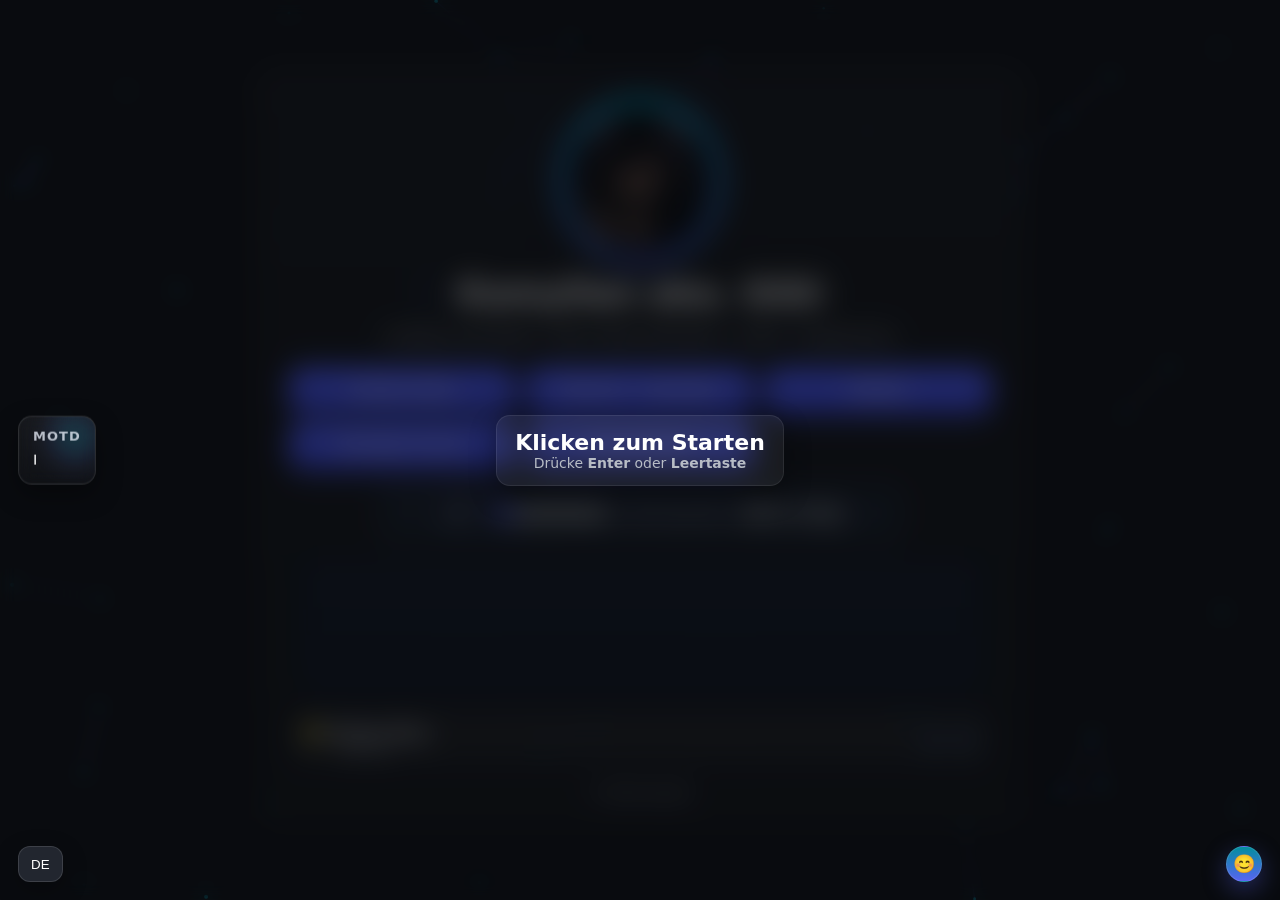
==== index.html @ aa1307e1 "funni update" ====
<!DOCTYPE html>
<html lang="de">
<head>
  <meta charset="utf-8" />
  <meta name="viewport" content="width=device-width,initial-scale=1" />
  <title>Meow Meow Motherfucker</title>

  <link rel="canonical" href="https://kamyllan.social/">
  <meta name="description" content="building cool things • dark mode enthusiast • cutter • programmer">
  <meta name="theme-color" content="#0f1115">

  <meta property="og:type" content="website">
  <meta property="og:locale" content="de_DE">
  <meta property="og:url" content="https://kamyllan.social/">
  <meta property="og:title" content="kamyllan — Meow Meow Motherfucker">
  <meta property="og:description" content="building cool things • dark mode enthusiast • cutter • programmer">
  <meta property="og:image" content="https://kamyllan.social/assets/icon.png">
  <meta property="og:image:alt" content="kamyllan avatar">

  <meta name="twitter:card" content="summary_large_image">
  <meta name="twitter:title" content="kamyllan — Meow Meow Motherfucker">
  <meta name="twitter:description" content="building cool things • dark mode enthusiast • cutter • programmer">
  <meta name="twitter:image" content="https://kamyllan.social/assets/icon.png">

  <!-- Preloads -->
  <link rel="preload" href="assets/icon.png" as="image" fetchpriority="high">
  <link rel="preload" href="assets/ThereIsNoGame - Gigi's song.mp3" as="fetch" type="audio/mpeg" crossorigin="anonymous">
   
  <style>
    :root{--fg:#fff;--muted:#b7bcc5;--accent:#5865f2;--cyan:#00e5ff;--bg:#0f1115}
    *{box-sizing:border-box}
    html,body{height:100%;margin:0;color:var(--fg);background:var(--bg);font-family:ui-sans-serif,system-ui,-apple-system,Segoe UI,Roboto,Arial,"Noto Sans","Helvetica Neue",sans-serif}
    #bg{position:fixed;inset:0;z-index:0;width:100%;height:100%;display:block;pointer-events:none}
    #cursorGlow{position:fixed;left:0;top:0;width:260px;height:260px;border-radius:50%;pointer-events:none;z-index:0;filter:blur(14px);background:radial-gradient(circle at 50% 50%,rgba(0,229,255,.18) 0%,rgba(88,101,242,.12) 40%,rgba(88,101,242,0) 70%);mix-blend-mode:screen;opacity:.9;transform:translate3d(-9999px,-9999px,0)}
    body::before{content:"";position:fixed;inset:-15vh -15vw;z-index:-1;filter:blur(30px);background:radial-gradient(40vw 40vh at 15% 20%,rgba(88,101,242,.10),transparent 60%),radial-gradient(35vw 35vh at 80% 15%,rgba(0,229,255,.10),transparent 60%),radial-gradient(50vw 45vh at 60% 80%,rgba(255,0,128,.08),transparent 60%);animation:float 18s ease-in-out infinite alternate}
    @keyframes float{to{transform:translate3d(2vw,-2vh,0) scale(1.02)}}
    .wrap{min-height:100%;display:grid;place-items:center;padding:40px 16px;position:relative;z-index:1}
    .card{width:100%;max-width:760px;text-align:center;padding:32px;border-radius:18px;background:linear-gradient(180deg,rgba(255,255,255,.04),rgba(255,255,255,.02));border:1px solid rgba(255,255,255,.07);backdrop-filter:blur(6px);box-shadow:0 10px 30px rgba(0,0,0,.35),inset 0 0 0 1px rgba(255,255,255,.02);transition:filter .6s ease,transform .6s ease}
    .blurred{filter:blur(12px) brightness(.92);transform:scale(1.01)}
    .avatarWrap{position:relative;width:148px;height:148px;margin:6px auto 16px;border-radius:50%}
    .avatar{position:relative;z-index:2;width:100%;height:100%;border-radius:50%;object-fit:cover;box-shadow:inset 0 0 26px rgba(0,229,255,.18),inset 0 0 36px rgba(88,101,242,.18),0 0 0 3px rgba(255,255,255,.04),0 0 40px rgba(88,101,242,.20)}
    .avatarWrap::after{content:"";position:absolute;inset:-10px;border-radius:50%;background:radial-gradient(closest-side,rgba(88,101,242,.22),rgba(0,0,0,0) 70%);filter:blur(14px);z-index:0;pointer-events:none}

/* ===== Funny Pics (bottom tab + scroller) ===== */
.funnyWrap{margin:18px auto 0; max-width:720px}
.funnyTab{display:flex;align-items:center;justify-content:space-between;gap:10px; cursor:pointer; user-select:none;
  background:linear-gradient(180deg, rgba(255,255,255,.06), rgba(255,255,255,.03));
  border:1px solid rgba(255,255,255,.08); border-radius:12px; padding:10px 12px; color:var(--fg)}
.funnyTab:hover{background:#1b2130}
.funnyTab .label{font-weight:700; letter-spacing:.02em}
.funnyTab .hint{font-size:12px; color:var(--muted)}
.funnyPanel{height:0; overflow:hidden; transition:height .35s ease}
.funnyPanel.open{height:170px}
.funnyStrip{position:relative; margin-top:10px; background:#0f141f; border:1px solid rgba(255,255,255,.06); border-radius:12px; padding:8px}
.funnyRail{display:flex; gap:8px; overflow-x:auto; scroll-behavior:smooth; padding-bottom:6px}
.funnyRail::-webkit-scrollbar{height:8px}
.funnyRail::-webkit-scrollbar-thumb{background:#2a3242; border-radius:99px}
.funnyItem{flex:0 0 auto; width:160px; height:120px; border-radius:10px; overflow:hidden; background:#111825; position:relative}
.funnyItem img{width:100%; height:100%; object-fit:cover; display:block; filter:brightness(.98)}
.funnyItem .cap{position:absolute;left:6px;bottom:6px;right:6px;color:#fff;font-size:11px;text-shadow:0 1px 2px rgba(0,0,0,.6);white-space:nowrap;overflow:hidden;text-overflow:ellipsis}
.funnyEmpty{font-size:14px;color:var(--muted); text-align:center; padding:16px}
.funnyControls{display:flex; gap:8px; align-items:center}
.funnyBtn{appearance:none;border:0;border-radius:10px;padding:8px 10px;background:#222734;color:var(--fg);cursor:pointer;transition:background .2s ease,transform .06s ease}
.funnyBtn:hover{background:#283042}
.funnyBtn:active{transform:scale(.98)}


    /* Avatar-Ring — nahtlos & glatt */
    .avatarWrap::before{
      content:"";
      position:absolute;
      inset:-8px;
      border-radius:50%;
      z-index:1;
      pointer-events:none;

      --ring: 6px;
      --feather: .8px; /* bei Bedarf auf 1.2px–1.5px erhöhen */

      background: conic-gradient(from 0turn at 50% 50%,
        var(--cyan) 0deg,
        var(--accent) 180deg,
        var(--cyan) 360deg);

      /* Sauberer Innenausschnitt mit weicher (subpixel) Kante */
      -webkit-mask: radial-gradient(closest-side,
          transparent calc(100% - var(--ring) - var(--feather)),
          rgba(0,0,0,.6) calc(100% - var(--ring) - var(--feather)/2),
          #000 calc(100% - var(--ring))
      );
              mask: radial-gradient(closest-side,
          transparent calc(100% - var(--ring) - var(--feather)),
          rgba(0,0,0,.6) calc(100% - var(--ring) - var(--feather)/2),
          #000 calc(100% - var(--ring))
      );

      /* dezenter Glow, weniger “körnig” */
      filter:
        drop-shadow(0 0 12px rgba(0,229,255,.22))
        drop-shadow(0 0 16px rgba(88,101,242,.22));

      animation: ring-spin 12s linear infinite, ring-hue 8s linear infinite;
      backface-visibility:hidden; transform:translateZ(0);
      will-change: transform, filter;
    }
    @keyframes ring-spin{to{transform:rotate(360deg)}}
    @keyframes ring-hue{
      0%{filter:hue-rotate(0deg) drop-shadow(0 0 14px rgba(0,229,255,.25)) drop-shadow(0 0 18px rgba(88,101,242,.25))}
      100%{filter:hue-rotate(360deg) drop-shadow(0 0 14px rgba(0,229,255,.25)) drop-shadow(0 0 18px rgba(88,101,242,.25))}
    }

    h1{margin:8px 0 6px;font-size:clamp(26px,5vw,34px)}
    .tag{color:var(--muted);margin-bottom:22px;font-size:15px}
    .links{display:grid;grid-template-columns:repeat(auto-fit,minmax(180px,1fr));gap:12px;margin:20px 0 10px}
    .btn{display:inline-block;padding:12px 14px;border-radius:12px;text-decoration:none;color:#fff;background:linear-gradient(180deg,var(--accent),#3f49c6);box-shadow:0 6px 18px rgba(88,101,242,.35);transition:transform .08s ease,box-shadow .15s ease,background .2s ease}
    .btn:hover{transform:translateY(-1px);box-shadow:0 10px 26px rgba(88,101,242,.45);background:linear-gradient(180deg,#6973ff,#4752c4)}
    .btn.secondary{background:#22262f;border:1px solid rgba(255,255,255,.08);box-shadow:none}
    .btn.secondary:hover{background:#28313b}
    .btn.disabled{pointer-events:none;cursor:default;opacity:.7}
    .nowplaying{margin:16px auto 0;padding:12px 14px;display:flex;gap:10px;align-items:center;justify-content:center;background:#1a1f28;border:1px solid rgba(255,255,255,.07);border-radius:12px;color:var(--muted);max-width:520px}
    .np-title{color:var(--fg);font-weight:600}
    .iconbtn{appearance:none;border:0;border-radius:10px;padding:8px 10px;background:#222734;color:var(--fg);cursor:pointer;transition:background .2s ease,transform .06s ease}
    .iconbtn:hover{background:#283042}
    .iconbtn:active{transform:scale(.98)}
    .vol{width:120px;accent-color:var(--accent)}
    .vizWrap{margin:14px auto 0;background:#121721;border:1px solid rgba(255,255,255,.06);border-radius:12px;padding:8px;max-width:680px}
    .visualizer{display:block;width:100%;height:120px;border-radius:8px;background:linear-gradient(180deg,rgba(255,255,255,0.02),rgba(255,255,255,0))}
    footer{text-align:center;margin-top:18px;color:var(--muted);font-size:12px}
    #gate{position:fixed;inset:0;z-index:2;display:flex;align-items:center;justify-content:center;flex-direction:column;gap:14px;color:#fff;text-align:center;cursor:pointer;user-select:none;background:rgba(6,8,12,0.55);-webkit-backdrop-filter:blur(8px) saturate(120%);backdrop-filter:blur(8px) saturate(120%);transition:opacity .35s ease}
    #gate .bubble{padding:14px 18px;border-radius:14px;background:rgba(255,255,255,.06);border:1px solid rgba(255,255,255,.08);box-shadow:0 10px 26px rgba(0,0,0,.35)}
    #gate .hint{color:var(--muted);font-size:14px}
    #gate.hidden{opacity:0;pointer-events:none}
    #moodNub{position:fixed;right:18px;bottom:18px;z-index:3;width:36px;height:36px;border-radius:50%;display:flex;align-items:center;justify-content:center;background:linear-gradient(180deg,var(--accent),#3f49c6);color:#fff;font-size:18px;cursor:pointer;box-shadow:0 8px 24px rgba(88,101,242,.35);border:1px solid rgba(255,255,255,.12);transition:transform .08s ease,box-shadow .15s ease,opacity .2s ease}
    #moodNub:hover{transform:translateY(-1px);box-shadow:0 12px 28px rgba(88,101,242,.45)}
    #moodNub:active{transform:scale(.98)}
    #langBtn{position:fixed;left:18px;bottom:18px;z-index:3;height:36px;border-radius:12px;border:1px solid rgba(255,255,255,.12);background:#22262f;color:#fff;padding:0 12px;cursor:pointer;box-shadow:0 8px 24px rgba(0,0,0,.25);transition:transform .08s ease,background .2s ease}
    #langBtn:hover{background:#28313b;transform:translateY(-1px)}
    #langBtn:active{transform:scale(.98)}
    #moodPanel{position:fixed;left:50%;top:0;transform:translate(-50%,-120vh);z-index:4;width:min(92vw,420px);background:linear-gradient(180deg,rgba(255,255,255,.06),rgba(255,255,255,.03));border:1px solid rgba(255,255,255,.10);border-radius:16px;padding:16px 16px 18px;color:var(--fg);text-align:center;box-shadow:0 20px 50px rgba(0,0,0,.45),inset 0 0 0 1px rgba(255,255,255,.02);backdrop-filter:blur(8px);pointer-events:none;opacity:0}
    #moodPanel.show{pointer-events:auto;opacity:1;animation:dropIn 720ms cubic-bezier(.2,.8,.2,1) forwards}
    #moodPanel.hide{pointer-events:none;animation:liftOut 260ms ease forwards}
    @keyframes dropIn{0%{transform:translate(-50%,-120vh) scale(.96) rotate(2deg);opacity:0}70%{transform:translate(-50%,12px) scale(1.01);opacity:1}85%{transform:translate(-50%,-6px)}100%{transform:translate(-50%,0)}}
    @keyframes liftOut{to{transform:translate(-50%,-120vh) scale(.96);opacity:0}}
    .moodRow{display:flex;gap:12px;align-items:center;justify-content:center;margin-top:10px}
    #moodEmoji{font-size:28px;line-height:1;width:40px;height:40px;display:grid;place-items:center;background:#1a1f28;border:1px solid rgba(255,255,255,.08);border-radius:10px;box-shadow:0 6px 16px rgba(0,0,0,.35)}
    #moodRange{width:100%;max-width:260px;accent-color:var(--accent)}
    .moodBadge{min-width:52px;padding:8px 10px;border-radius:10px;background:#222734;border:1px solid rgba(255,255,255,.08);color:#fff;font-weight:600}
    #moodBackdrop{position:fixed;inset:0;z-index:3;background:rgba(0,0,0,.35);backdrop-filter:blur(2px);opacity:0;pointer-events:none;transition:opacity .25s ease}
    #moodBackdrop.show{opacity:1;pointer-events:auto}
    #moodLock{margin-top:10px;color:#666;display:none}
    #moodLock.show{display:block}

    /* === Code-Gate (Floating Button + Dialog) === */
    #z0{position:fixed;right:18px;bottom:66px;z-index:3;width:36px;height:36px;border-radius:50%;
        display:flex;align-items:center;justify-content:center;background:linear-gradient(180deg,var(--accent,#5865f2),#3f49c6);
        color:#fff;font-size:18px;cursor:pointer;box-shadow:0 8px 24px rgba(88,101,242,.35);border:1px solid rgba(255,255,255,.12);
        transition:transform .08s ease,box-shadow .15s ease,opacity .2s ease}
    #z0:hover{transform:translateY(-1px);box-shadow:0 12px 28px rgba(88,101,242,.45)}
    #z0:active{transform:scale(.98)}
    #zB{position:fixed;inset:0;z-index:3;background:rgba(0,0,0,.35);backdrop-filter:blur(2px);opacity:0;pointer-events:none;transition:opacity .25s ease}
    #zB.show{opacity:1;pointer-events:auto}
    #zP{position:fixed;left:50%;top:0;transform:translate(-50%,-120vh);z-index:4;width:min(92vw,420px);
        background:linear-gradient(180deg,rgba(255,255,255,.06),rgba(255,255,255,.03));border:1px solid rgba(255,255,255,.10);
        border-radius:16px;padding:16px 16px 18px;color:var(--fg,#fff);text-align:center;box-shadow:0 20px 50px rgba(0,0,0,.45),inset 0 0 0 1px rgba(255,255,255,.02);backdrop-filter:blur(8px);pointer-events:none;opacity:0}
    #zP.show{pointer-events:auto;opacity:1;animation:dropIn 720ms cubic-bezier(.2,.8,.2,1) forwards}
    #zP.hide{pointer-events:none;animation:liftOut 260ms ease forwards}
    .zR{display:flex;gap:10px;align-items:center;justify-content:center;margin-top:12px}
    #zI{width:160px;padding:10px 12px;border-radius:10px;border:1px solid rgba(255,255,255,.12);background:#1a1f28;color:#fff;font-size:16px;letter-spacing:2px;text-align:center}
    #zG{appearance:none;border:0;border-radius:10px;padding:10px 12px;background:#222734;color:#fff;cursor:pointer;transition:background .2s ease,transform .06s ease}
    #zG:hover{background:#283042}
    #zG:active{transform:scale(.98)}
    #zM{margin-top:8px;font-size:13px;color:#ff6166;min-height:1.1em}

    /* === Audio-reactive edge glows (top/right/bottom/left) === */
    :root{
      --eg-top-o:0; --eg-right-o:0; --eg-bottom-o:0; --eg-left-o:0;
      --eg-top-s:1; --eg-right-s:1; --eg-bottom-s:1; --eg-left-s:1;
    }
    .edgeGlow{
      position:fixed; z-index:0; pointer-events:none; mix-blend-mode:screen;
      filter:blur(40px);
    }
    #egTop{
      left:-8vw; right:-8vw; top:-22vmin; height:36vmin;
      opacity:var(--eg-top-o); transform:scaleY(var(--eg-top-s));
      background:linear-gradient(to bottom,
        rgba(0,229,255,.30) 0%,
        rgba(88,101,242,.27) 45%,
        rgba(88,101,242,0) 75%);
    }
    #egBottom{
      left:-8vw; right:-8vw; bottom:-22vmin; height:36vmin;
      opacity:var(--eg-bottom-o); transform:scaleY(var(--eg-bottom-s));
      background:linear-gradient(to top,
        rgba(0,229,255,.30) 0%,
        rgba(88,101,242,.27) 45%,
        rgba(88,101,242,0) 75%);
    }
    #egLeft{
      top:-12vh; bottom:-12vh; left:-22vmin; width:36vmin;
      opacity:var(--eg-left-o); transform:scaleX(var(--eg-left-s));
      background:linear-gradient(to right,
        rgba(0,229,255,.30) 0%,
        rgba(88,101,242,.27) 45%,
        rgba(88,101,242,0) 75%);
    }
    #egRight{
      top:-12vh; bottom:-12vh; right:-22vmin; width:36vmin;
      opacity:var(--eg-right-o); transform:scaleX(var(--eg-right-s));
      background:linear-gradient(to left,
        rgba(0,229,255,.30) 0%,
        rgba(88,101,242,.27) 45%,
        rgba(88,101,242,0) 75%);
    }

    /* ===== MOTD (left bubble) ===== */
    #motdWrap{
      position:fixed; left:18px; top:50%; transform:translateY(-50%) translateZ(0);
      width:min(28ch, 320px); z-index:2;
      display:flex; gap:8px; align-items:flex-start;
      pointer-events:none;
      opacity:0; animation: motd-in 600ms cubic-bezier(.2,.8,.2,1) forwards 420ms;
    }
    @media (max-width: 980px){
      #motdWrap{ position:static; transform:none; width:100%; margin:0 0 14px; padding:0 8px; opacity:1; }
      .wrap{ padding-top:20px }
    }
    .motdBadge{
      pointer-events:auto;
      display:flex; flex-direction:column; gap:6px;
      padding:12px 14px; border-radius:14px;
      background:linear-gradient(180deg, rgba(255,255,255,.06), rgba(255,255,255,.03));
      border:1px solid rgba(255,255,255,.10);
      backdrop-filter: blur(8px);
      box-shadow:0 10px 26px rgba(0,0,0,.35), inset 0 0 0 1px rgba(255,255,255,.02);
      position:relative; overflow:hidden;
    }
    .motdBadge::before{
      content:""; position:absolute; inset:-2px; border-radius:16px;
      background:conic-gradient(from 0turn, var(--cyan), var(--accent), var(--cyan));
      -webkit-mask: linear-gradient(#000 0 0) content-box, linear-gradient(#000 0 0);
              mask: linear-gradient(#000 0 0) content-box, linear-gradient(#000 0 0);
      -webkit-mask-composite: xor; mask-composite: exclude;
      padding:1px; filter:blur(.3px); opacity:.55;
      animation: motd-hue 8s linear infinite;
    }
    .motdTitle{
      font-weight:700; font-size:13px; letter-spacing:.08em;
      text-transform:uppercase; color:var(--muted);
    }
    #motdText{
      font-size:14.5px; line-height:1.45; color:var(--fg);
      min-height:1.5em;
    }
    .motdBadge::after{
      content:""; position:absolute; right:-20px; top:-20px; width:80px; height:80px; border-radius:50%;
      background: radial-gradient(circle at 50% 50%, rgba(0,229,255,.22), rgba(88,101,242,.12) 45%, transparent 70%);
      mix-blend-mode:screen; filter:blur(10px);
      animation: motd-pulse 3.6s ease-in-out infinite;
    }
    @keyframes motd-hue{ to{ filter:hue-rotate(360deg)}}
    @keyframes motd-in{ from{ transform:translateY(calc(-50% + 8px)); opacity:0 } to{ transform:translateY(-50%); opacity:1 } }
    @keyframes motd-pulse{ 0%,100%{ transform:scale(1); opacity:.70 } 50%{ transform:scale(1.12); opacity:.95 } }
  </style>
</head>
<body>
  <canvas id="bg" aria-hidden="true"></canvas>

  <div id="egTop" class="edgeGlow" aria-hidden="true"></div>
  <div id="egRight" class="edgeGlow" aria-hidden="true"></div>
  <div id="egBottom" class="edgeGlow" aria-hidden="true"></div>
  <div id="egLeft" class="edgeGlow" aria-hidden="true"></div>

  <div id="cursorGlow" aria-hidden="true"></div>

  <div id="gate" role="button" tabindex="0" aria-label="">
    <div class="bubble">
      <div id="gateTitle" style="font-size:22px;font-weight:700;">Click to enter</div>
      <div id="gateHint" class="hint">Press <b>Enter</b> or <b>Space</b></div>
    </div>
  </div>

  <!-- MOTD (Message of the Day) -->
  <aside id="motdWrap" aria-live="polite">
    <div class="motdBadge">
      <div class="motdTitle">MOTD</div>
      <div id="motdText">…</div>
    </div>
  </aside>

  <main class="wrap">
    <section id="card" class="card blurred">
      <div class="avatarWrap">
        <img class="avatar" src="assets/icon.png" alt="Avatar" width="415" height="429" />
      </div>

      <h1>Kamyllan aka. GiGi</h1>
      <p class="tag" id="tagline">building cool things • dark mode enthusiast • cutter • programmer</p>

<div class="links">
  <a id="otherProfile" class="btn" href="@k.html">Other Profile</a>
  <a class="btn" href="https://discord.com/" target="_blank" rel="noopener">Discord ~ kamyllan</a>
  <a class="btn" href="https://github.com" target="_blank" rel="noopener">GitHub</a>
  <a class="btn" href="StrategicHavoc" target="_blank" rel="noopener">Strategic Havoc</a>
  <a class="btn" href="EmojiProject" target="_blank" rel="noopener">Emoji Project</a>
</div>


      <div class="nowplaying">
        <button id="toggle" class="iconbtn" aria-pressed="true" title="Toggle sound">🔊</button>
        <input id="vol" class="vol" type="range" min="0" max="1" step="0.01" value="0.1" aria-label="Volume">
        <span id="npLabel">Now playing:</span>
        <span class="np-title" id="trackTitle">GiGi's song</span>
      </div>

      <div class="vizWrap">
        <canvas id="viz" class="visualizer"></canvas>
      </div>

<!-- === Funny Pics (bottom of main stuff) === -->
<section class="funnyWrap" aria-labelledby="funnyLabel">
  <div id="funnyTab" class="funnyTab" role="button" aria-controls="funnyPanel" aria-expanded="false">
    <div>
      <div id="funnyLabel" class="label">🤣 Funny Pics</div>
      <div class="hint" id="funnyHint">Da Funni</code></div>
    </div>
    <div class="funnyControls">
      <button id="funnyPrev" class="funnyBtn" title="Prev" aria-label="Previous">⟨</button>
      <button id="funnyNext" class="funnyBtn" title="Next" aria-label="Next">⟩</button>
    </div>
  </div>
  <div id="funnyPanel" class="funnyPanel" aria-hidden="true">
    <div class="funnyStrip">
      <div id="funnyRail" class="funnyRail" tabindex="0" aria-label="Funny pictures scroller"></div>
      <div id="funnyEmpty" class="funnyEmpty" hidden>
        No images found. Put some in <code>assets/funny/</code> (jpg, png, gif, webp).
        Optionally create <code>manifest.json</code>.
      </div>
    </div>
  </div>
</section>


      <footer>© <span id="yr"></span> kamyllan</footer>
    </section>
  </main>

  <button id="moodNub" title="" aria-label="">😊</button>
  <button id="langBtn" title="Change language">EN</button>

  <div id="moodBackdrop"></div>
  <div id="moodPanel" role="dialog" aria-modal="true" aria-labelledby="moodTitle">
    <div style="font-weight:700;font-size:16px;" id="moodTitle">Mood meter</div>
    <div class="moodRow" style="margin-top:8px;">
      <div id="moodEmoji" aria-hidden="true">🙂</div>
      <input id="moodRange" type="range" min="0" max="100" step="1" value="70" aria-label="">
      <div class="moodBadge"><span id="moodValue">70</span></div>
    </div>
    <div id="moodLock">Locked</div>
    <div id="moodScaleHint" style="margin-top:8px;font-size:12px;color:var(--muted);">0 = worst • 100 = best</div>
  </div>

  <audio id="bgm" src="assets/ThereIsNoGame - Gigi's song.mp3" preload="auto" loop playsinline crossorigin="anonymous"></audio>

<script>
  document.getElementById('yr').textContent = new Date().getFullYear()

  const audio = document.getElementById('bgm')
  const toggle = document.getElementById('toggle')
  const vol = document.getElementById('vol')
  const title = document.getElementById('trackTitle')
  const card = document.getElementById('card')
  const gate = document.getElementById('gate')
  const gateTitle = document.getElementById('gateTitle')
  const gateHint = document.getElementById('gateHint')
  const otherProfile = document.getElementById('otherProfile')
  const npLabel = document.getElementById('npLabel')
  const moodNub = document.getElementById('moodNub')
  const moodPanel = document.getElementById('moodPanel')
  const moodBackdrop = document.getElementById('moodBackdrop')
  const moodRange = document.getElementById('moodRange')
  const moodEmoji = document.getElementById('moodEmoji')
  const moodValue = document.getElementById('moodValue')
  const moodLock = document.getElementById('moodLock')
  const moodTitleEl = document.getElementById('moodTitle')
  const moodScaleHint = document.getElementById('moodScaleHint')
  const langBtn = document.getElementById('langBtn')
  const motdText = document.getElementById('motdText')

  const root = document.documentElement
  let oTop=0,oRight=0,oBottom=0,oLeft=0, sTop=1,sRight=1,sBottom=1,sLeft=1

  title.textContent = "GiGi's song"
  audio.muted = false
  audio.volume = parseFloat(vol.value || '0.1')

// ===== Funny Pics logic =====
const funny = {
  folder: 'assets/funny/',
  rail: document.getElementById('funnyRail'),
  empty: document.getElementById('funnyEmpty'),
  panel: document.getElementById('funnyPanel'),
  tab: document.getElementById('funnyTab'),
  prev: document.getElementById('funnyPrev'),
  next: document.getElementById('funnyNext'),
  autoTimer: null,
  speed: 0.35 // px per frame
}

async function listImagesFromFolder(folder){
  const exts=['jpg','jpeg','png','gif','webp']
  try{
    const r=await fetch(folder+'manifest.json?ts='+Date.now(),{cache:'no-store'})
    if(r.ok){
      const arr=await r.json()
      return (arr||[]).map(x=>({src:folder+String(x), cap:String(x)}))
        .filter(x=>exts.some(e=>x.src.toLowerCase().endsWith('.'+e)))
    }
  }catch(_){}
  return []
}

function renderFunny(items){
  funny.rail.innerHTML=''
  if(!items.length){ funny.empty.hidden=false; return }
  funny.empty.hidden=true
  for(const it of items){
    const a=document.createElement('a'); a.href=it.src; a.target='_blank'; a.rel='noopener'
    a.className='funnyItem'
    const img=new Image(); img.loading='lazy'; img.decoding='async'; img.src=it.src; img.alt=it.cap
    const cap=document.createElement('div'); cap.className='cap'; cap.textContent=it.cap
    a.appendChild(img); a.appendChild(cap)
    funny.rail.appendChild(a)
  }
}

function startAutoScroll(){
  stopAutoScroll()
  const rail=funny.rail
  let raf
  const tick=()=>{
    rail.scrollLeft += funny.speed
    if(rail.scrollLeft >= (rail.scrollWidth - rail.clientWidth - 1)) rail.scrollLeft = 0
    raf=requestAnimationFrame(tick)
  }
  raf=requestAnimationFrame(tick)
  funny.autoTimer=()=>cancelAnimationFrame(raf)
}
function stopAutoScroll(){ if(funny.autoTimer){ funny.autoTimer(); funny.autoTimer=null } }

funny.rail?.addEventListener('mouseenter', stopAutoScroll)
funny.rail?.addEventListener('mouseleave', startAutoScroll)
funny.prev?.addEventListener('click', ()=>{ funny.rail.scrollLeft -= Math.max(200, funny.rail.clientWidth*0.6) })
funny.next?.addEventListener('click', ()=>{ funny.rail.scrollLeft += Math.max(200, funny.rail.clientWidth*0.6) })

funny.tab?.addEventListener('click', ()=>{
  const open=!funny.panel.classList.contains('open')
  funny.panel.classList.toggle('open', open)
  funny.tab.setAttribute('aria-expanded', String(open))
  funny.panel.setAttribute('aria-hidden', String(!open))
  if(open) startAutoScroll(); else stopAutoScroll()
})

;(async()=>{
  try{ renderFunny(await listImagesFromFolder(funny.folder)) }
  catch(_){ renderFunny([]) }
})()


  const i18n = {
    en:{gateTitle:"Click to enter",gateHint:"Press <b>Enter</b> or <b>Space</b>",otherProfile:"Other Profile",npLabel:"Now playing:",moodTitle:"Mood Meter",locked:"Locked",scaleAria:"Mood from 0 to 100",scaleHint:"0 = worst • 100 = best",nubLabel:"Open mood meter",gateAria:"Click to enter and start music",langLabel:"EN",langTitle:"Change language"},
    de:{gateTitle:"Klicken zum Starten",gateHint:"Drücke <b>Enter</b> oder <b>Leertaste</b>",otherProfile:"Andere Seite",npLabel:"Läuft gerade:",moodTitle:"Stimmungsmeter",locked:"Gesperrt",scaleAria:"Stimmung von 0 bis 100",scaleHint:"0 = schlimm • 100 = perfekt",nubLabel:"Stimmung öffnen",gateAria:"Klicken zum Starten und Musik abspielen",langLabel:"DE",langTitle:"Sprache wechseln"}
  }
  function applyLang(lang){
    const t=i18n[lang]||i18n.en
    document.documentElement.lang=lang
    gateTitle.textContent=t.gateTitle
    gateHint.innerHTML=t.gateHint
    gate.setAttribute('aria-label',t.gateAria)
    otherProfile.textContent=t.otherProfile
    npLabel.textContent=t.npLabel
    moodTitleEl.textContent=t.moodTitle
    moodLock.textContent=t.locked
    moodRange.setAttribute('aria-label',t.scaleAria)
    moodScaleHint.textContent=t.scaleHint
    moodNub.title=t.nubLabel
    moodNub.setAttribute('aria-label',t.nubLabel)
    langBtn.textContent=t.langLabel
    langBtn.title=t.langTitle
    localStorage.setItem('site_lang',lang)
  }
  function toggleLang(){
    const cur=(localStorage.getItem('site_lang')||document.documentElement.lang||'en').toLowerCase()
    applyLang(cur==='en'?'de':'en')
  }
  applyLang((localStorage.getItem('site_lang')||document.documentElement.lang||'de').toLowerCase())
  langBtn.addEventListener('click',toggleLang)

  const canvas = document.getElementById('viz')
  const ctx = canvas.getContext('2d')
  const DPR = Math.max(1, window.devicePixelRatio||1)
  let audioCtx, analyser, sourceNode, vizReady=false

  function resizeCanvas(){
    const w=canvas.clientWidth, h=canvas.clientHeight
    canvas.width=Math.floor(w*DPR)
    canvas.height=Math.floor(h*DPR)
    ctx.setTransform(DPR,0,0,DPR,0,0)
  }
  window.addEventListener('resize',resizeCanvas); resizeCanvas()

  function initViz(){
    if(vizReady) return
    audioCtx = new(window.AudioContext||window.webkitAudioContext)()
    analyser = audioCtx.createAnalyser()
    analyser.fftSize = 256
    analyser.smoothingTimeConstant = 0.8
    sourceNode = audioCtx.createMediaElementSource(audio)
    sourceNode.connect(analyser)
    analyser.connect(audioCtx.destination)
    vizReady=true
    drawViz()
  }
  function resumeCtx(){
    if(!vizReady) initViz()
    if(audioCtx && audioCtx.state==='suspended') audioCtx.resume().catch(()=>{})
  }

  function drawViz(){
    const bars=64
    const data=new Uint8Array(analyser.frequencyBinCount)
    ;(function frame(){
      requestAnimationFrame(frame)
      analyser.getByteFrequencyData(data)

      const w=canvas.clientWidth, h=canvas.clientHeight
      ctx.clearRect(0,0,w,h)
      const barW=w/bars
      for(let i=0;i<bars;i++){
        const idx=Math.min(data.length-1,Math.floor(i*(data.length/bars))+2)
        const v=data[idx]/255
        const barH=Math.max(2, v*(h-8))
        const x=i*barW, y=h-barH
        const g=ctx.createLinearGradient(0,y,0,h)
        g.addColorStop(0,'#00e5ff')
        g.addColorStop(1,'#5865f2')
        ctx.fillStyle=g
        const pad=Math.max(2, barW*.25)
        ctx.fillRect(Math.floor(x)+pad/2, y, Math.max(2,barW-pad), barH)
      }

      const n=data.length
      const lowW=Math.max(4,Math.floor(n*0.15))
      const highW=Math.max(4,Math.floor(n*0.15))
      const midA=Math.floor(n*0.35), midB=Math.floor(n*0.65)
      let bass=0, mid=0, treb=0
      for(let i=0;i<lowW;i++) bass+=data[i]
      for(let i=midA;i<midB;i++) mid+=data[i]
      for(let i=n-highW;i<n;i++) treb+=data[i]
      bass/= (lowW*255)
      mid /= ((midB-midA)*255)
      treb/= (highW*255)

      const s = 0.85, a = 1 - s
      oBottom = s*oBottom + a*Math.min(1.00, bass*2.30)
      oLeft   = s*oLeft   + a*Math.min(0.95, mid*2.05)
      oRight  = s*oRight  + a*Math.min(0.95, mid*2.05)
      oTop    = s*oTop    + a*Math.min(0.90, treb*1.90)

      sBottom = s*sBottom + a*(1 + bass*1.08)
      sLeft   = s*sLeft   + a*(1 + mid*0.81)
      sRight  = s*sRight  + a*(1 + mid*0.81)
      sTop    = s*sTop    + a*(1 + treb*0.68)

      root.style.setProperty('--eg-bottom-o', oBottom.toFixed(3))
      root.style.setProperty('--eg-bottom-s', sBottom.toFixed(3))
      root.style.setProperty('--eg-left-o',   oLeft.toFixed(3))
      root.style.setProperty('--eg-left-s',   sLeft.toFixed(3))
      root.style.setProperty('--eg-right-o',  oRight.toFixed(3))
      root.style.setProperty('--eg-right-s',  sRight.toFixed(3))
      root.style.setProperty('--eg-top-o',    oTop.toFixed(3))
      root.style.setProperty('--eg-top-s',    sTop.toFixed(3))
    })()
  }

  async function enterSite(){
    card.classList.remove('blurred')
    gate.classList.add('hidden')
    setTimeout(()=>{ gate.style.display='none' }, 380)
    try{ resumeCtx(); await audio.play() }catch(e){ audio.play().catch(()=>{}) }
  }
  gate.addEventListener('click', enterSite)
  gate.addEventListener('keydown', e=>{
    if(e.key==='Enter'||e.key===' '){ e.preventDefault(); enterSite() }
  })
  toggle.addEventListener('click', ()=>{
    if(audio.paused){ resumeCtx(); audio.play().catch(()=>{}) }
    else { audio.muted=!audio.muted }
    toggle.textContent=(audio.muted||audio.paused)?'🔇':'🔊'
    toggle.setAttribute('aria-pressed', String(!audio.muted))
  })
  vol.addEventListener('input', e=>{ audio.volume=parseFloat(e.target.value||'0.1') })
  audio.addEventListener('play', resumeCtx, {once:true})

  // Hintergrundnetz
  const bg=document.getElementById('bg')
  const bctx=bg.getContext('2d')
  const BDPR=Math.max(1,window.devicePixelRatio||1)
  let W=0,H=0,nodes=[],maxDist=140,nodeCount=0
  function sizeBg(){
    W=window.innerWidth; H=window.innerHeight
    bg.width=Math.floor(W*BDPR); bg.height=Math.floor(H*BDPR)
    bctx.setTransform(BDPR,0,0,BDPR,0,0)
    nodeCount=Math.min(120,Math.max(40,Math.floor((W*H)/17000)))
    maxDist=Math.max(110,Math.min(190,Math.sqrt(W*H)/10))
    initNodes()
  }
  window.addEventListener('resize',sizeBg); sizeBg()
  function rand(a,b){ return a+Math.random()*(b-a) }
  function initNodes(){ nodes=[]; for(let i=0;i<nodeCount;i++) nodes.push({x:rand(0,W),y:rand(0,H),vx:rand(-0.32,0.32),vy:rand(-0.32,0.32),r:rand(1.2,2.1)}) }
  function step(){
    for(const n of nodes){
      n.x+=n.vx; n.y+=n.vy
      if(n.x<-20)n.x=W+20; if(n.x>W+20)n.x=-20
      if(n.y<-20)n.y=H+20; if(n.y>H+20)n.y=-20
    }
  }
  function drawWeb(){
    bctx.clearRect(0,0,W,H)
    for(let i=0;i<nodes.length;i++){
      const a=nodes[i]
      for(let j=i+1;j<nodes.length;j++){
        const b=nodes[j]
        const dx=a.x-b.x, dy=a.y-b.y
        const d2=dx*dx+dy*dy, md2=maxDist*maxDist
        if(d2<md2){
          const t=1-(d2/md2)
          bctx.strokeStyle=`rgba(88,101,242,${0.45*t})`
          bctx.lineWidth=1
          bctx.beginPath(); bctx.moveTo(a.x,a.y); bctx.lineTo(b.x,b.y); bctx.stroke()
        }
      }
    }
    for(const n of nodes){
      bctx.fillStyle='rgba(0,229,255,0.65)'
      bctx.beginPath(); bctx.arc(n.x,n.y,n.r,0,Math.PI*2); bctx.fill()
    }
  }
  ;(function loop(){ step(); drawWeb(); requestAnimationFrame(loop) })()

  const glow=document.getElementById('cursorGlow')
  let gx=-9999,gy=-9999,tx=gx,ty=gy
  document.addEventListener('pointermove',e=>{ tx=e.clientX-glow.offsetWidth/2; ty=e.clientY-glow.offsetHeight/2 })
  document.addEventListener('pointerenter',()=> glow.style.opacity=.9)
  document.addEventListener('pointerleave',()=> glow.style.opacity=0)
  ;(function follow(){ gx+=(tx-gx)*0.15; gy+=(ty-gy)*0.15; glow.style.transform=`translate3d(${gx}px,${gy}px,0)`; requestAnimationFrame(follow) })()

  // Helper: Typewriter-Reveal für MOTD
  function typeReveal(el, text){
    el.textContent = "";
    let i=0;
    const step = () => {
      i += Math.max(1, Math.round(text.length/200));
      el.textContent = text.slice(0, i);
      if(i < text.length) requestAnimationFrame(step);
    };
    requestAnimationFrame(step);
  }

  // Stimmung + MOTD
  const clamp=(v,min,max)=>Math.max(min,Math.min(max,v))
  const moodToEmoji=v=>{ if(v<=10)return'💀'; if(v<=25)return'😭'; if(v<=40)return'🙁'; if(v<=60)return'😐'; if(v<=80)return'🙂'; if(v<=95)return'😄'; return'🤩' }
  function setMood(v){
    v=clamp(v,0,100)
    moodEmoji.textContent=moodToEmoji(v)
    moodValue.textContent=v
    moodRange.value=v
    const t=v/100
    moodNub.style.background=`linear-gradient(180deg, rgba(0,229,255,${1-t*.4}), rgba(88,101,242,${.8+.2*t}))`
  }
  async function loadConfigAndInit(){
    try{
      const res=await fetch('config.json?ts='+Date.now(),{cache:'no-store'})
      if(res.ok){
        const cfg=await res.json()
        if(typeof cfg.mood==='number') setMood(cfg.mood)
        if(cfg.lockMood){
          moodRange.disabled=true
          moodRange.setAttribute('aria-disabled','true')
          moodLock.classList.add('show')
        }
        // === MOTD ===
        const motd = (cfg.motd || "").toString().trim()
        if (motd && motdText){
          typeReveal(motdText, motd)
        } else if (motdText){
          motdText.textContent = "Welcome ✨"
        }
      }else{
        const fallback=+localStorage.getItem('kamyllan_mood')||70
        setMood(fallback)
        if (motdText) motdText.textContent = "Welcome ✨"
      }
    }catch(_){
      const fallback=+localStorage.getItem('kamyllan_mood')||70
      setMood(fallback)
      if (motdText) motdText.textContent = "Welcome ✨"
    }
  }
  loadConfigAndInit()
  moodRange.addEventListener('input',e=>{
    if(moodRange.disabled) return
    const v=+e.target.value||0
    setMood(v); localStorage.setItem('kamyllan_mood',v)
  })

  let moodOpen=false
  function openMood(){
    if(moodOpen) return
    moodOpen=true
    moodBackdrop.classList.add('show')
    moodPanel.classList.remove('hide'); void moodPanel.offsetWidth; moodPanel.classList.add('show')
  }
  function closeMood(){
    if(!moodOpen) return
    moodOpen=false
    moodBackdrop.classList.remove('show')
    moodPanel.classList.remove('show'); moodPanel.classList.add('hide')
  }
  moodPanel.addEventListener('animationend',e=>{ if(e.animationName==='liftOut') moodPanel.classList.remove('hide') })
  moodNub.addEventListener('click',()=> moodOpen?closeMood():openMood())
  moodBackdrop.addEventListener('click',closeMood)
  window.addEventListener('keydown',e=>{ if(e.key==='Escape') closeMood() })

  ;(function(){
    var avatar = document.querySelector('.avatar')
    if(!avatar) return
    var taps = 0, timer = null
    function reset(){ taps=0; if(timer){ clearTimeout(timer); timer=null } }
    avatar.addEventListener('click', function(){
      taps++
      if(!timer) timer = setTimeout(reset, 2000)
      if(taps >= 5){
        reset()
        var trigger = document.getElementById('z0')
        if(trigger) trigger.click()
        else {
          var ZB=document.getElementById('zB'), ZP=document.getElementById('zP')
          if(ZB && ZP){
            ZB.classList.add('show')
            ZP.classList.remove('hide'); void ZP.offsetWidth; ZP.classList.add('show')
          }
        }
      }
    })
  })()
</script>

  <div id="zB"></div>
   <div id="zP" role="dialog" aria-modal="true" aria-labelledby="zT">
    <div id="zT" style="font-weight:700;font-size:16px;">Zugangscode</div>
    <div class="zR">
      <input id="zI" type="password" inputmode="numeric" maxlength="6" pattern="\d{6}" placeholder="••••••" autocomplete="off" />
      <button id="zG">Prüfen</button>
    </div>
    <div id="zM" aria-live="polite"></div>
    <div style="margin-top:6px;font-size:12px;color:var(--muted,#b7bcc5);">6-stelliger Code</div>
  </div>

  <script>
  (function(d){
    var $=function(x){return d.getElementById(x)},
        Z0=$('z0'), ZB=$('zB'), ZP=$('zP'), ZI=$('zI'), ZG=$('zG'), ZM=$('zM'),
        R='background',
        H=(['bmU','BR0D','WIFcbr','d5mdLW','D+dzK','LKrZ8','+0XuK','7eEtRo','Fd4='].join('')),
        O=function(){ZB.classList.add('show');ZP.classList.remove('hide');void ZP.offsetWidth;ZP.classList.add('show'); ZM.textContent=''; ZI.value=''; setTimeout(function(){ZI.focus()},120)},
        C=function(){ZB.classList.remove('show');ZP.classList.remove('show');ZP.classList.add('hide')},
        X=function(b){for(var a='',u=new Uint8Array(b),i=0;i<u.length;i++)a+=String.fromCharCode(u[i]);return btoa(a)},
        S=function(t){return crypto.subtle.digest('SHA-256', new TextEncoder().encode(t)).then(X)},
        F=function(){var v=(ZI.value||'').trim(); if(!/^\d{6}$/.test(v)){ZM.textContent='Bitte 6 Ziffern';return}
          ZG.disabled=true; ZI.disabled=true; ZM.textContent='…';
          S(v).then(function(h){ if(h===H){ ZM.style.color='#78ff9b'; ZM.textContent='✔️ Erfolg'; setTimeout(function(){location.href=R},600) }
            else{ ZM.style.color='#ff6166'; ZM.textContent='Falscher Code'; ZG.disabled=false; ZI.disabled=false; ZI.focus(); } })
          .catch(function(){ ZM.style.color='#ff6166'; ZM.textContent='Fehler'; ZG.disabled=false; ZI.disabled=false; });
        };
    if (Z0) {
      Z0.addEventListener('click', function(){ ZP.classList.contains('show') ? C() : O(); });
    }

    ZB.addEventListener('click', C);
    d.addEventListener('keydown', function(e){ if(e.key==='Escape') C(); });
    ZG.addEventListener('click', F);
    ZI.addEventListener('keydown', function(e){ if(e.key==='Enter') F(); });
  })(document);
  </script>

</body>
</html>
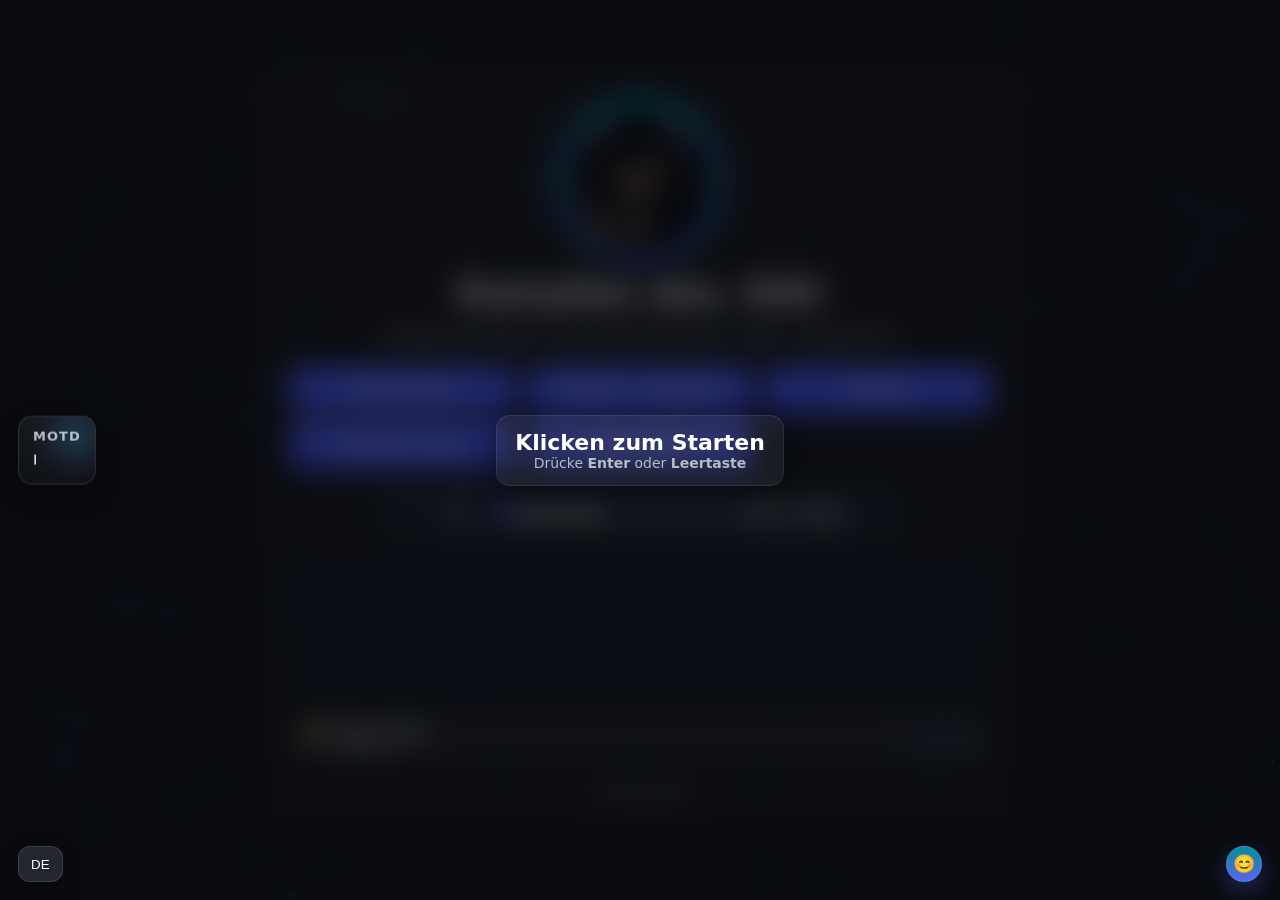
==== commit 97fa611f: "Update index.html" ====
--- a/index.html
+++ b/index.html
@@ -408,16 +408,51 @@
 }
 
 async function listImagesFromFolder(folder){
-  const exts=['jpg','jpeg','png','gif','webp']
+  const exts = ['jpg','jpeg','png','gif','webp'];
+
+  // 1) manifest.json
   try{
-    const r=await fetch(folder+'manifest.json?ts='+Date.now(),{cache:'no-store'})
+    const r = await fetch(folder + 'manifest.json?ts=' + Date.now(), {cache:'no-store'});
     if(r.ok){
-      const arr=await r.json()
-      return (arr||[]).map(x=>({src:folder+String(x), cap:String(x)}))
-        .filter(x=>exts.some(e=>x.src.toLowerCase().endsWith('.'+e)))
+      const arr = await r.json();
+      const items = (arr||[])
+        .map(x => ({ src: folder + String(x), cap: String(x) }))
+        .filter(x => exts.some(e => x.src.toLowerCase().endsWith('.'+e)));
+      if(items.length) return items;
     }
   }catch(_){}
-  return []
+
+  // 2) directory index (if your server lists folders)
+  try{
+    const r = await fetch(folder, {cache:'no-store'});
+    if(r.ok){
+      const html = await r.text();
+      const rx = /<a[^>]+href=["']([^"']+)["'][^>]*>/gi;
+      const out = [];
+      let m;
+      while((m = rx.exec(html))){
+        const href = m[1];
+        if(exts.some(e => href.toLowerCase().endsWith('.'+e))){
+          out.push({ src: folder + href, cap: href });
+        }
+      }
+      if(out.length) return out;
+    }
+  }catch(_){}
+
+  // 3) fallback: probe 1..50 with common extensions
+  const guesses = [];
+  for(let i=1;i<=50;i++){
+    for(const e of exts){ guesses.push({src:folder+i+'.'+e, cap:i+'.'+e}); }
+  }
+  const results = [];
+  await Promise.all(guesses.map(g => new Promise(res=>{
+    const img = new Image();
+    img.onload = () => res(results.push({src:g.src, cap:g.cap}));
+    img.onerror = () => res();
+    img.src = g.src;
+  })));
+  return results;
 }
 
 function renderFunny(items){
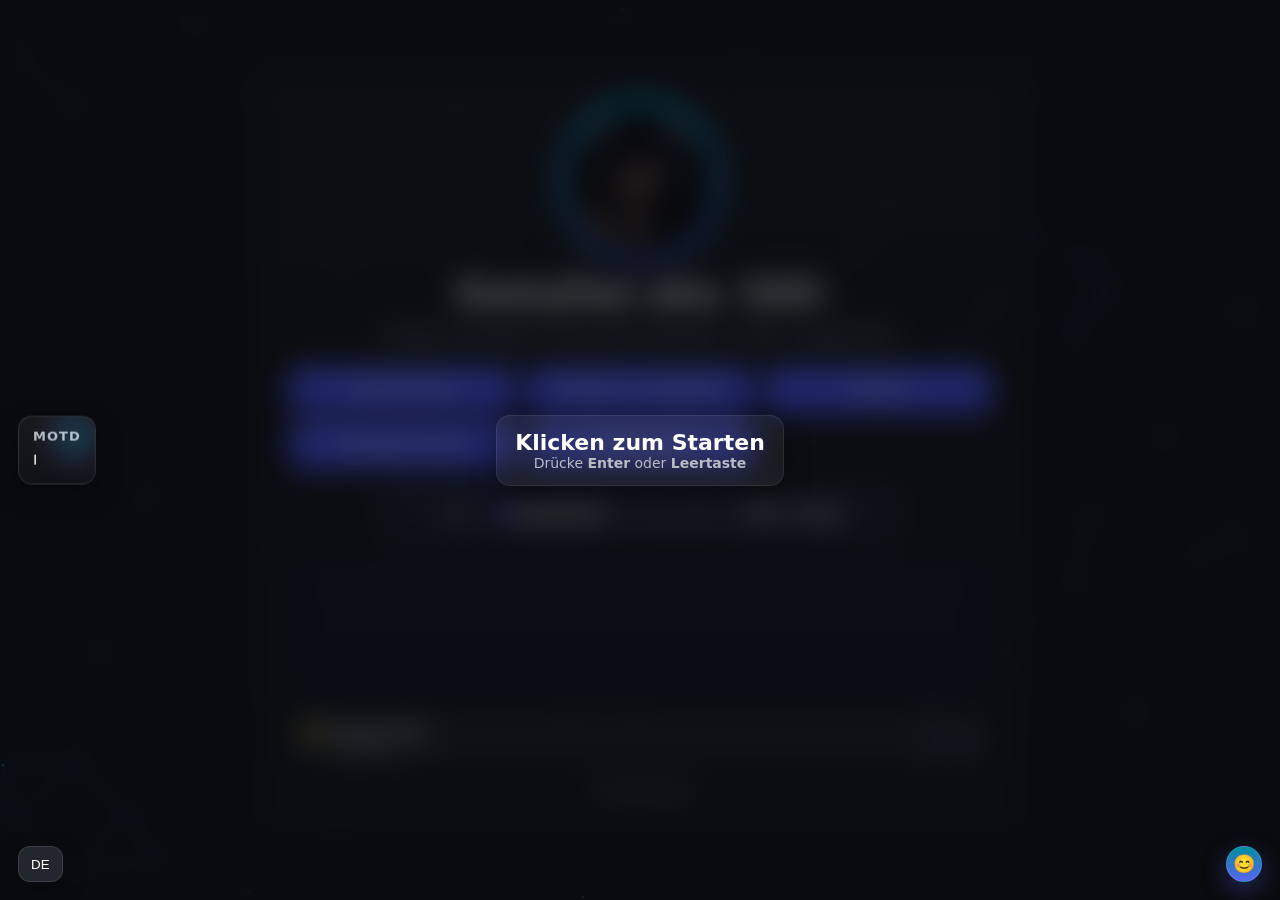
==== commit b139fa83: "Help" ====
--- a/index.html
+++ b/index.html
@@ -408,52 +408,15 @@
 }
 
 async function listImagesFromFolder(folder){
-  const exts = ['jpg','jpeg','png','gif','webp'];
-
-  // 1) manifest.json
-  try{
-    const r = await fetch(folder + 'manifest.json?ts=' + Date.now(), {cache:'no-store'});
-    if(r.ok){
-      const arr = await r.json();
-      const items = (arr||[])
-        .map(x => ({ src: folder + String(x), cap: String(x) }))
-        .filter(x => exts.some(e => x.src.toLowerCase().endsWith('.'+e)));
-      if(items.length) return items;
-    }
-  }catch(_){}
-
-  // 2) directory index (if your server lists folders)
-  try{
-    const r = await fetch(folder, {cache:'no-store'});
-    if(r.ok){
-      const html = await r.text();
-      const rx = /<a[^>]+href=["']([^"']+)["'][^>]*>/gi;
-      const out = [];
-      let m;
-      while((m = rx.exec(html))){
-        const href = m[1];
-        if(exts.some(e => href.toLowerCase().endsWith('.'+e))){
-          out.push({ src: folder + href, cap: href });
-        }
-      }
-      if(out.length) return out;
-    }
-  }catch(_){}
-
-  // 3) fallback: probe 1..50 with common extensions
-  const guesses = [];
-  for(let i=1;i<=50;i++){
-    for(const e of exts){ guesses.push({src:folder+i+'.'+e, cap:i+'.'+e}); }
-  }
-  const results = [];
-  await Promise.all(guesses.map(g => new Promise(res=>{
-    const img = new Image();
-    img.onload = () => res(results.push({src:g.src, cap:g.cap}));
-    img.onerror = () => res();
-    img.src = g.src;
-  })));
-  return results;
+  // PHP version: calls list.php
+  // Node version: calls list.json
+  const endpoint = folder + 'list.php'; // or 'list.json' if Node
+  const r = await fetch(endpoint, { cache: 'no-store' });
+  if(!r.ok) return [];
+  const arr = await r.json();
+  return arr.map(f => ({ src: folder + f, cap: f }));
 }
+
 
 function renderFunny(items){
   funny.rail.innerHTML=''
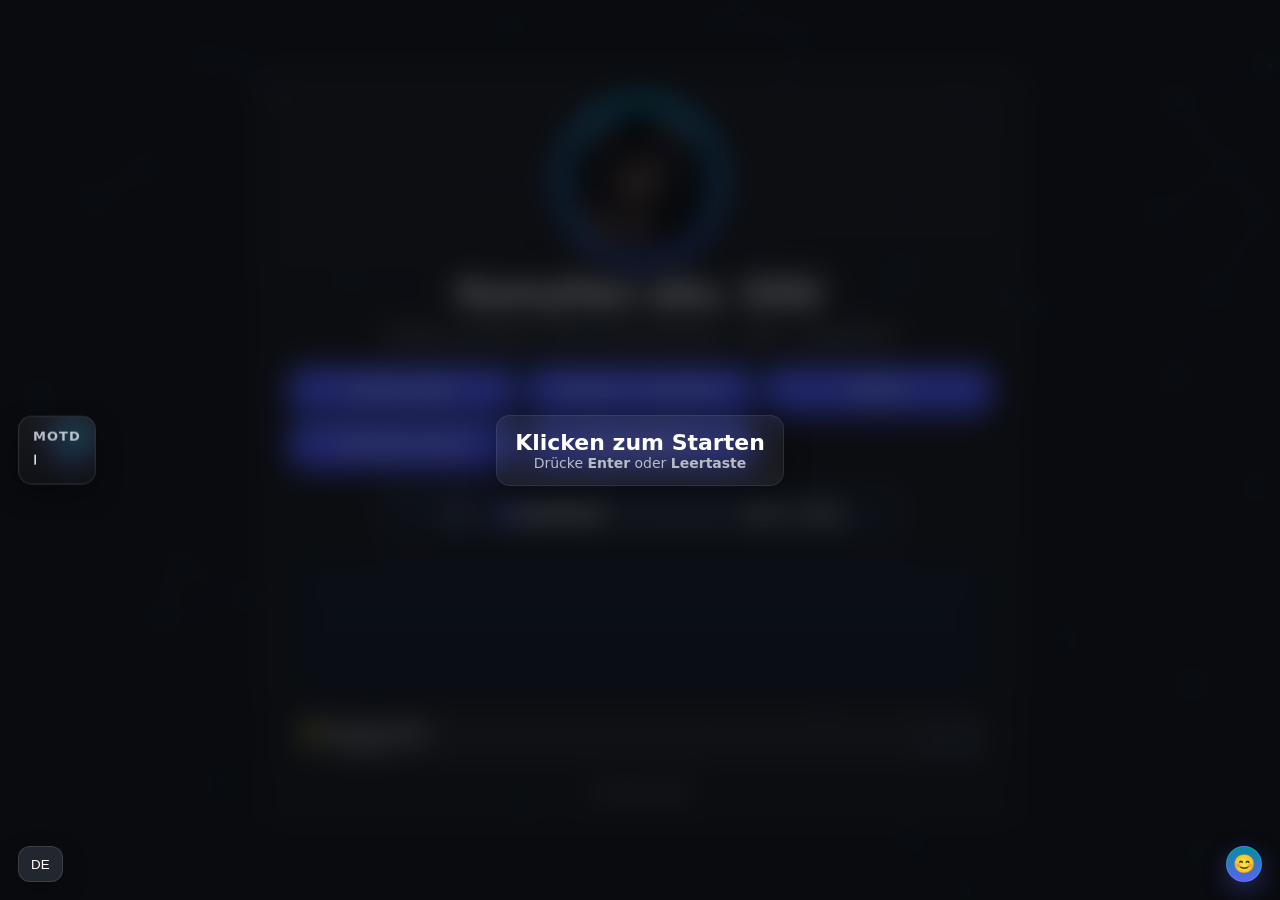
==== commit 65350ce1: "Update index.html" ====
--- a/index.html
+++ b/index.html
@@ -55,8 +55,24 @@
 .funnyRail{display:flex; gap:8px; overflow-x:auto; scroll-behavior:smooth; padding-bottom:6px}
 .funnyRail::-webkit-scrollbar{height:8px}
 .funnyRail::-webkit-scrollbar-thumb{background:#2a3242; border-radius:99px}
-.funnyItem{flex:0 0 auto; width:160px; height:120px; border-radius:10px; overflow:hidden; background:#111825; position:relative}
-.funnyItem img{width:100%; height:100%; object-fit:cover; display:block; filter:brightness(.98)}
+/* Bigger Funny Pics items */
+.funnyItem {
+  flex: 0 0 auto;
+  width: 280px;   /* was 160px */
+  height: 200px;  /* was 120px */
+  border-radius: 14px;
+  overflow: hidden;
+  background: #111825;
+  position: relative;
+}
+
+.funnyItem img {
+  width: 100%;
+  height: 100%;
+  object-fit: cover;
+  display: block;
+  filter: brightness(.98);
+}
 .funnyItem .cap{position:absolute;left:6px;bottom:6px;right:6px;color:#fff;font-size:11px;text-shadow:0 1px 2px rgba(0,0,0,.6);white-space:nowrap;overflow:hidden;text-overflow:ellipsis}
 .funnyEmpty{font-size:14px;color:var(--muted); text-align:center; padding:16px}
 .funnyControls{display:flex; gap:8px; align-items:center}
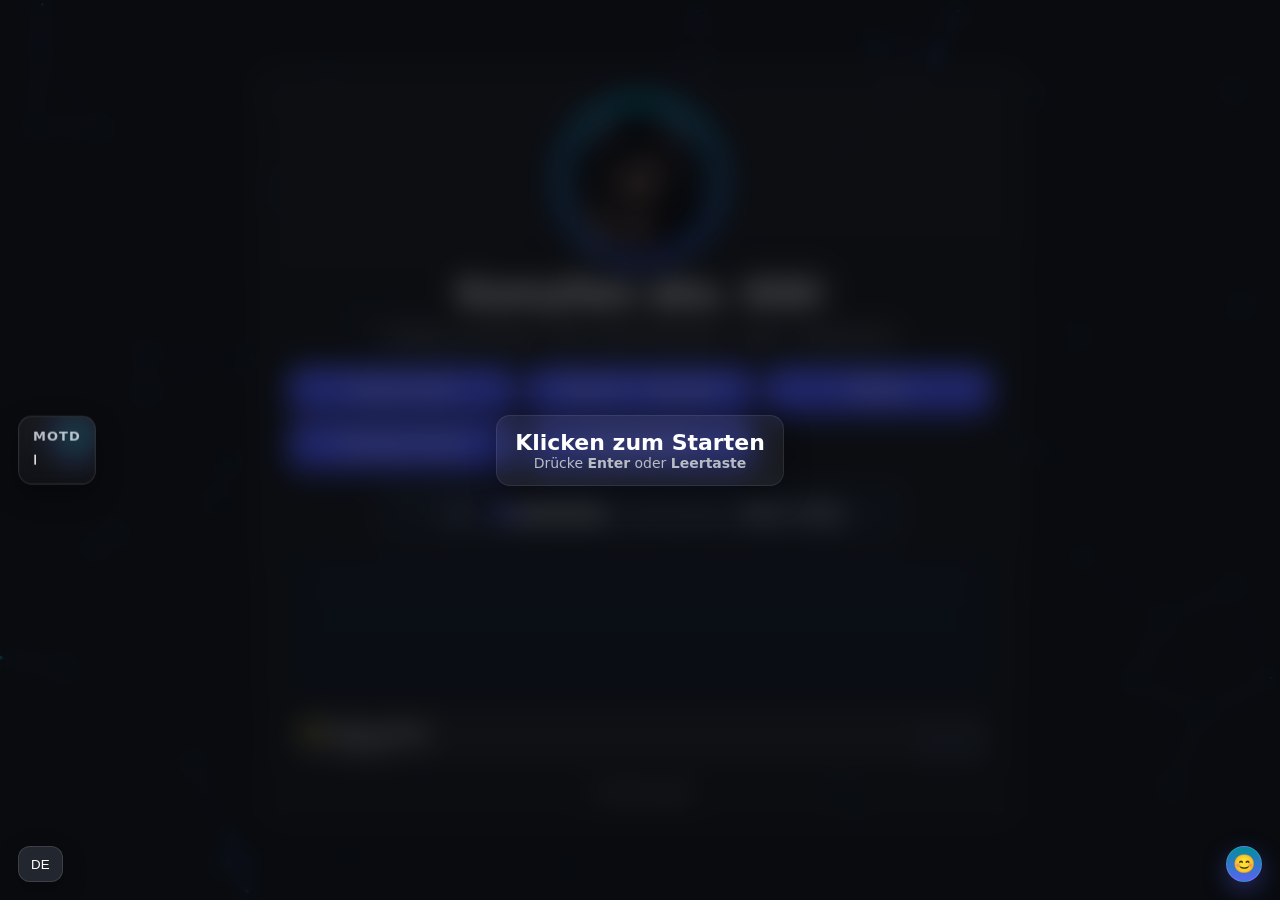
==== commit 4922ce4d: "Update index.html" ====
--- a/index.html
+++ b/index.html
@@ -50,30 +50,17 @@
 .funnyTab .label{font-weight:700; letter-spacing:.02em}
 .funnyTab .hint{font-size:12px; color:var(--muted)}
 .funnyPanel{height:0; overflow:hidden; transition:height .35s ease}
-.funnyPanel.open{height:170px}
+.funnyPanel.open{height:260px} /* was 170px */
 .funnyStrip{position:relative; margin-top:10px; background:#0f141f; border:1px solid rgba(255,255,255,.06); border-radius:12px; padding:8px}
 .funnyRail{display:flex; gap:8px; overflow-x:auto; scroll-behavior:smooth; padding-bottom:6px}
 .funnyRail::-webkit-scrollbar{height:8px}
 .funnyRail::-webkit-scrollbar-thumb{background:#2a3242; border-radius:99px}
-/* Bigger Funny Pics items */
-.funnyItem {
-  flex: 0 0 auto;
-  width: 280px;   /* was 160px */
-  height: 200px;  /* was 120px */
-  border-radius: 14px;
-  overflow: hidden;
-  background: #111825;
-  position: relative;
-}
-
-.funnyItem img {
-  width: 100%;
-  height: 100%;
-  object-fit: cover;
-  display: block;
-  filter: brightness(.98);
-}
-.funnyItem .cap{position:absolute;left:6px;bottom:6px;right:6px;color:#fff;font-size:11px;text-shadow:0 1px 2px rgba(0,0,0,.6);white-space:nowrap;overflow:hidden;text-overflow:ellipsis}
+
+/* Bigger items */
+.funnyItem{flex:0 0 auto; width:280px; height:200px; border-radius:14px; overflow:hidden; background:#111825; position:relative}
+.funnyItem img{width:100%; height:100%; object-fit:cover; display:block; filter:brightness(.98)}
+.funnyItem .cap{position:absolute;left:6px;bottom:6px;right:6px;color:#fff;font-size:12px;text-shadow:0 1px 2px rgba(0,0,0,.6);white-space:nowrap;overflow:hidden;text-overflow:ellipsis}
+
 .funnyEmpty{font-size:14px;color:var(--muted); text-align:center; padding:16px}
 .funnyControls{display:flex; gap:8px; align-items:center}
 .funnyBtn{appearance:none;border:0;border-radius:10px;padding:8px 10px;background:#222734;color:var(--fg);cursor:pointer;transition:background .2s ease,transform .06s ease}
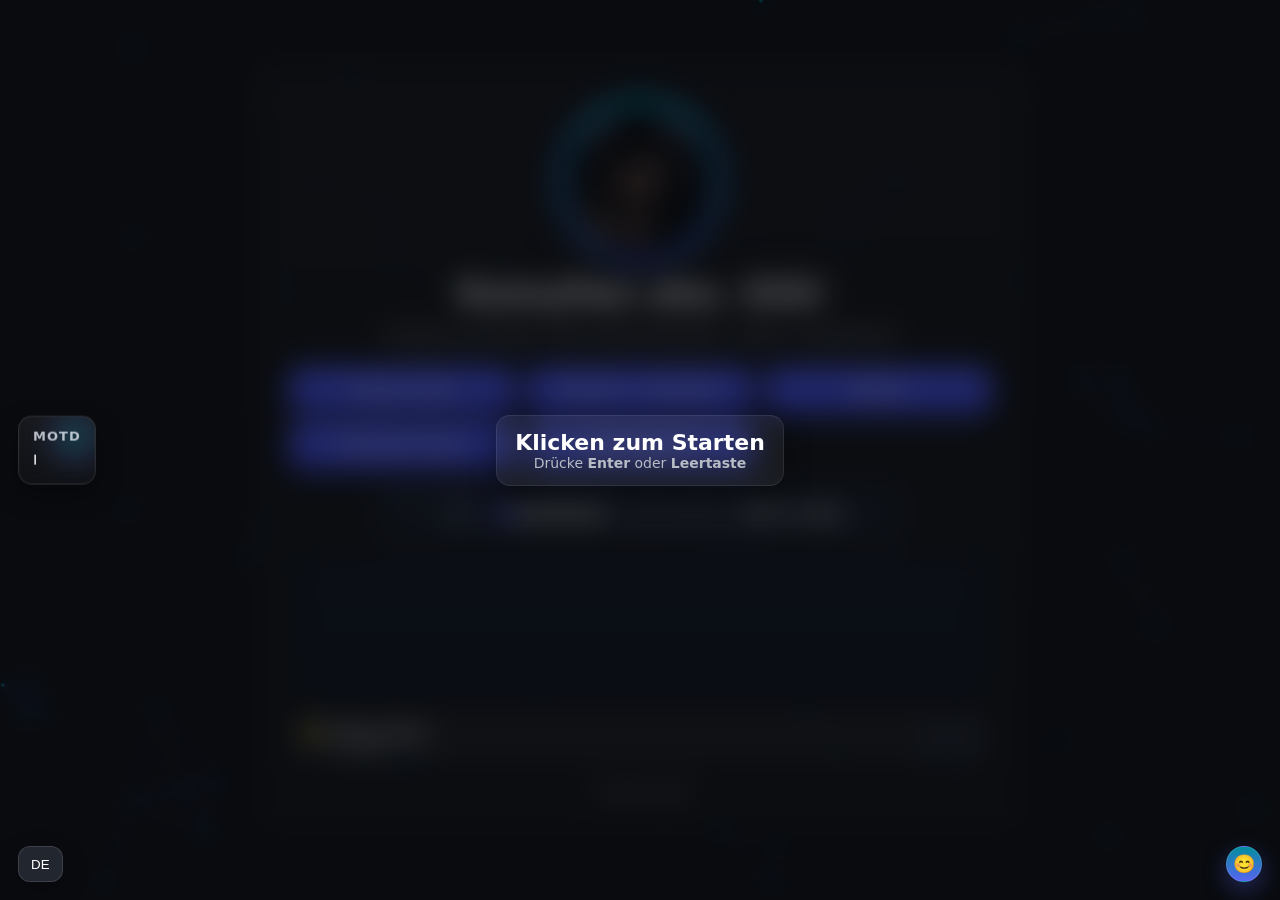
==== commit 57356406: "Update index.html" ====
--- a/index.html
+++ b/index.html
@@ -50,17 +50,14 @@
 .funnyTab .label{font-weight:700; letter-spacing:.02em}
 .funnyTab .hint{font-size:12px; color:var(--muted)}
 .funnyPanel{height:0; overflow:hidden; transition:height .35s ease}
-.funnyPanel.open{height:260px} /* was 170px */
+.funnyPanel.open{height:170px}
 .funnyStrip{position:relative; margin-top:10px; background:#0f141f; border:1px solid rgba(255,255,255,.06); border-radius:12px; padding:8px}
 .funnyRail{display:flex; gap:8px; overflow-x:auto; scroll-behavior:smooth; padding-bottom:6px}
 .funnyRail::-webkit-scrollbar{height:8px}
 .funnyRail::-webkit-scrollbar-thumb{background:#2a3242; border-radius:99px}
-
-/* Bigger items */
-.funnyItem{flex:0 0 auto; width:280px; height:200px; border-radius:14px; overflow:hidden; background:#111825; position:relative}
+.funnyItem{flex:0 0 auto; width:160px; height:120px; border-radius:10px; overflow:hidden; background:#111825; position:relative}
 .funnyItem img{width:100%; height:100%; object-fit:cover; display:block; filter:brightness(.98)}
-.funnyItem .cap{position:absolute;left:6px;bottom:6px;right:6px;color:#fff;font-size:12px;text-shadow:0 1px 2px rgba(0,0,0,.6);white-space:nowrap;overflow:hidden;text-overflow:ellipsis}
-
+.funnyItem .cap{position:absolute;left:6px;bottom:6px;right:6px;color:#fff;font-size:11px;text-shadow:0 1px 2px rgba(0,0,0,.6);white-space:nowrap;overflow:hidden;text-overflow:ellipsis}
 .funnyEmpty{font-size:14px;color:var(--muted); text-align:center; padding:16px}
 .funnyControls{display:flex; gap:8px; align-items:center}
 .funnyBtn{appearance:none;border:0;border-radius:10px;padding:8px 10px;background:#222734;color:var(--fg);cursor:pointer;transition:background .2s ease,transform .06s ease}
@@ -411,15 +408,52 @@
 }
 
 async function listImagesFromFolder(folder){
-  // PHP version: calls list.php
-  // Node version: calls list.json
-  const endpoint = folder + 'list.php'; // or 'list.json' if Node
-  const r = await fetch(endpoint, { cache: 'no-store' });
-  if(!r.ok) return [];
-  const arr = await r.json();
-  return arr.map(f => ({ src: folder + f, cap: f }));
+  const exts = ['jpg','jpeg','png','gif','webp'];
+
+  // 1) manifest.json
+  try{
+    const r = await fetch(folder + 'manifest.json?ts=' + Date.now(), {cache:'no-store'});
+    if(r.ok){
+      const arr = await r.json();
+      const items = (arr||[])
+        .map(x => ({ src: folder + String(x), cap: String(x) }))
+        .filter(x => exts.some(e => x.src.toLowerCase().endsWith('.'+e)));
+      if(items.length) return items;
+    }
+  }catch(_){}
+
+  // 2) directory index (if your server lists folders)
+  try{
+    const r = await fetch(folder, {cache:'no-store'});
+    if(r.ok){
+      const html = await r.text();
+      const rx = /<a[^>]+href=["']([^"']+)["'][^>]*>/gi;
+      const out = [];
+      let m;
+      while((m = rx.exec(html))){
+        const href = m[1];
+        if(exts.some(e => href.toLowerCase().endsWith('.'+e))){
+          out.push({ src: folder + href, cap: href });
+        }
+      }
+      if(out.length) return out;
+    }
+  }catch(_){}
+
+  // 3) fallback: probe 1..50 with common extensions
+  const guesses = [];
+  for(let i=1;i<=50;i++){
+    for(const e of exts){ guesses.push({src:folder+i+'.'+e, cap:i+'.'+e}); }
+  }
+  const results = [];
+  await Promise.all(guesses.map(g => new Promise(res=>{
+    const img = new Image();
+    img.onload = () => res(results.push({src:g.src, cap:g.cap}));
+    img.onerror = () => res();
+    img.src = g.src;
+  })));
+  return results;
 }
-
 
 function renderFunny(items){
   funny.rail.innerHTML=''
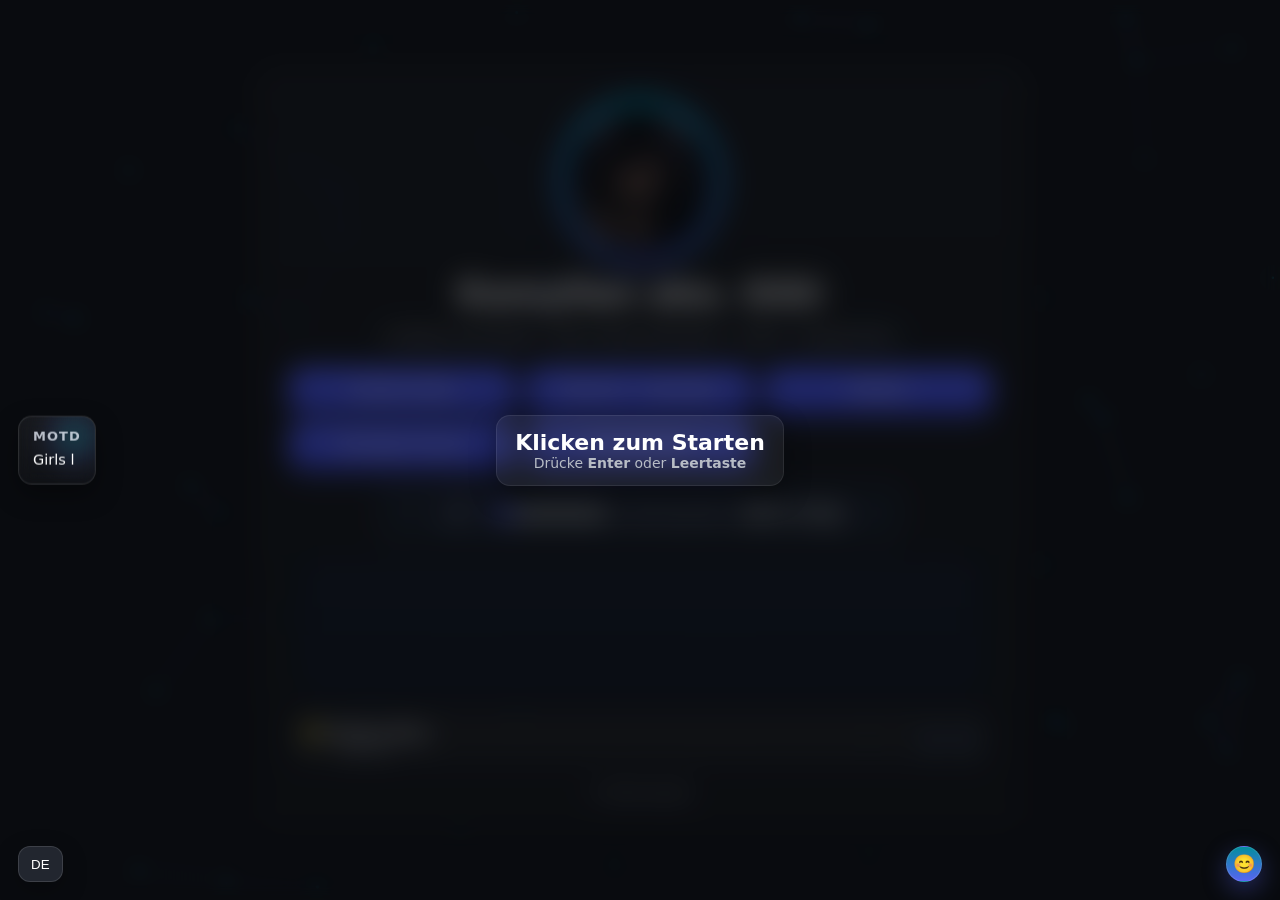
==== commit 9331147e: "Update index.html" ====
--- a/index.html
+++ b/index.html
@@ -261,7 +261,24 @@
     @keyframes motd-hue{ to{ filter:hue-rotate(360deg)}}
     @keyframes motd-in{ from{ transform:translateY(calc(-50% + 8px)); opacity:0 } to{ transform:translateY(-50%); opacity:1 } }
     @keyframes motd-pulse{ 0%,100%{ transform:scale(1); opacity:.70 } 50%{ transform:scale(1.12); opacity:.95 } }
-  </style>
+  
+/* ===== Quotes (rotating) ===== */
+.quoteWrap{margin:18px auto 0; max-width:720px}
+.quoteBadge{
+  display:flex; flex-direction:column; gap:10px;
+  padding:14px 16px; border-radius:14px;
+  background:linear-gradient(180deg, rgba(255,255,255,.06), rgba(255,255,255,.03));
+  border:1px solid rgba(255,255,255,.10);
+  backdrop-filter: blur(8px);
+  box-shadow:0 10px 26px rgba(0,0,0,.35), inset 0 0 0 1px rgba(255,255,255,.02);
+}
+.quoteMark{font-size:18px; color:var(--muted)}
+#quoteText{font-size:16px; line-height:1.5}
+.quoteBy{font-size:13px; color:var(--muted)}
+.quoteControls{display:flex; gap:8px; align-items:center; margin-top:4px}
+#quoteWrap[hidden]{display:none}
+
+</style>
 </head>
 <body>
   <canvas id="bg" aria-hidden="true"></canvas>
@@ -341,6 +358,22 @@
 </section>
 
 
+      
+<!-- === Quotes (rotating) === -->
+<section id="quoteWrap" class="quoteWrap" aria-live="polite" hidden>
+  <div class="quoteBadge">
+    <div class="quoteMark">“</div>
+    <div id="quoteText">…</div>
+    <div id="quoteBy" class="quoteBy"></div>
+    <div class="quoteControls">
+      <button id="quotePrev" class="iconbtn" title="Previous" aria-label="Previous">⟨</button>
+      <button id="quoteNext" class="iconbtn" title="Next" aria-label="Next">⟩</button>
+      <button id="quotePause" class="iconbtn" title="Pause/Play" aria-label="Pause or play">⏸</button>
+    </div>
+  </div>
+</section>
+
+
       <footer>© <span id="yr"></span> kamyllan</footer>
     </section>
   </main>
@@ -731,6 +764,8 @@
         } else if (motdText){
           motdText.textContent = "Welcome ✨"
         }
+        window.__siteConfig = cfg;
+        if (typeof initQuotes === 'function') initQuotes(cfg);
       }else{
         const fallback=+localStorage.getItem('kamyllan_mood')||70
         setMood(fallback)
@@ -829,5 +864,86 @@
   })(document);
   </script>
 
+
+<script>
+// === Quotes system (config-driven) ===
+(function(){
+  const qWrap = document.getElementById('quoteWrap');
+  const qText = document.getElementById('quoteText');
+  const qBy   = document.getElementById('quoteBy');
+  const qPrev = document.getElementById('quotePrev');
+  const qNext = document.getElementById('quoteNext');
+  const qPause= document.getElementById('quotePause');
+
+  let quotes = [];
+  let index = 0;
+  let timer = null;
+  let paused = false;
+  let interval = 8000;
+  let randomize = false;
+
+  function render(){
+    if(!quotes.length){ qWrap.hidden = true; return }
+    qWrap.hidden = false;
+    const q = quotes[index % quotes.length];
+    const text = (q && q.text) ? String(q.text) : String(q || '');
+    const by = (q && q.by) ? String(q.by) : '';
+    qText.textContent = text;
+    qBy.textContent = by ? ('— ' + by) : '';
+  }
+
+  function next(){
+    if(randomize){
+      if(quotes.length > 1){
+        let n;
+        do { n = Math.floor(Math.random()*quotes.length) } while(n === index);
+        index = n;
+      }
+    }else{
+      index = (index + 1) % quotes.length;
+    }
+    render();
+  }
+  function prev(){
+    index = (index - 1 + quotes.length) % quotes.length;
+    render();
+  }
+  function play(){
+    paused = false;
+    qPause.textContent = '⏸';
+    if(timer) clearInterval(timer);
+    timer = setInterval(next, interval);
+  }
+  function pause(){
+    paused = true;
+    qPause.textContent = '▶';
+    if(timer){ clearInterval(timer); timer = null; }
+  }
+  function toggle(){
+    paused ? play() : pause();
+  }
+
+  // exposed init for config loader
+  window.initQuotes = function(cfg){
+    try{
+      const arr = Array.isArray(cfg?.quotes) ? cfg.quotes : [];
+      quotes = arr.filter(Boolean);
+      interval = Math.max(2000, Number(cfg?.quoteInterval || 8000));
+      randomize = Boolean(cfg?.quoteRandom);
+      index = 0;
+      render();
+      if(quotes.length){
+        if(!paused){ play() }
+        qPrev?.addEventListener('click', prev);
+        qNext?.addEventListener('click', next);
+        qPause?.addEventListener('click', toggle);
+      }
+    }catch(_){
+      // fail silently
+    }
+  };
+})();
+</script>
+
 </body>
 </html>
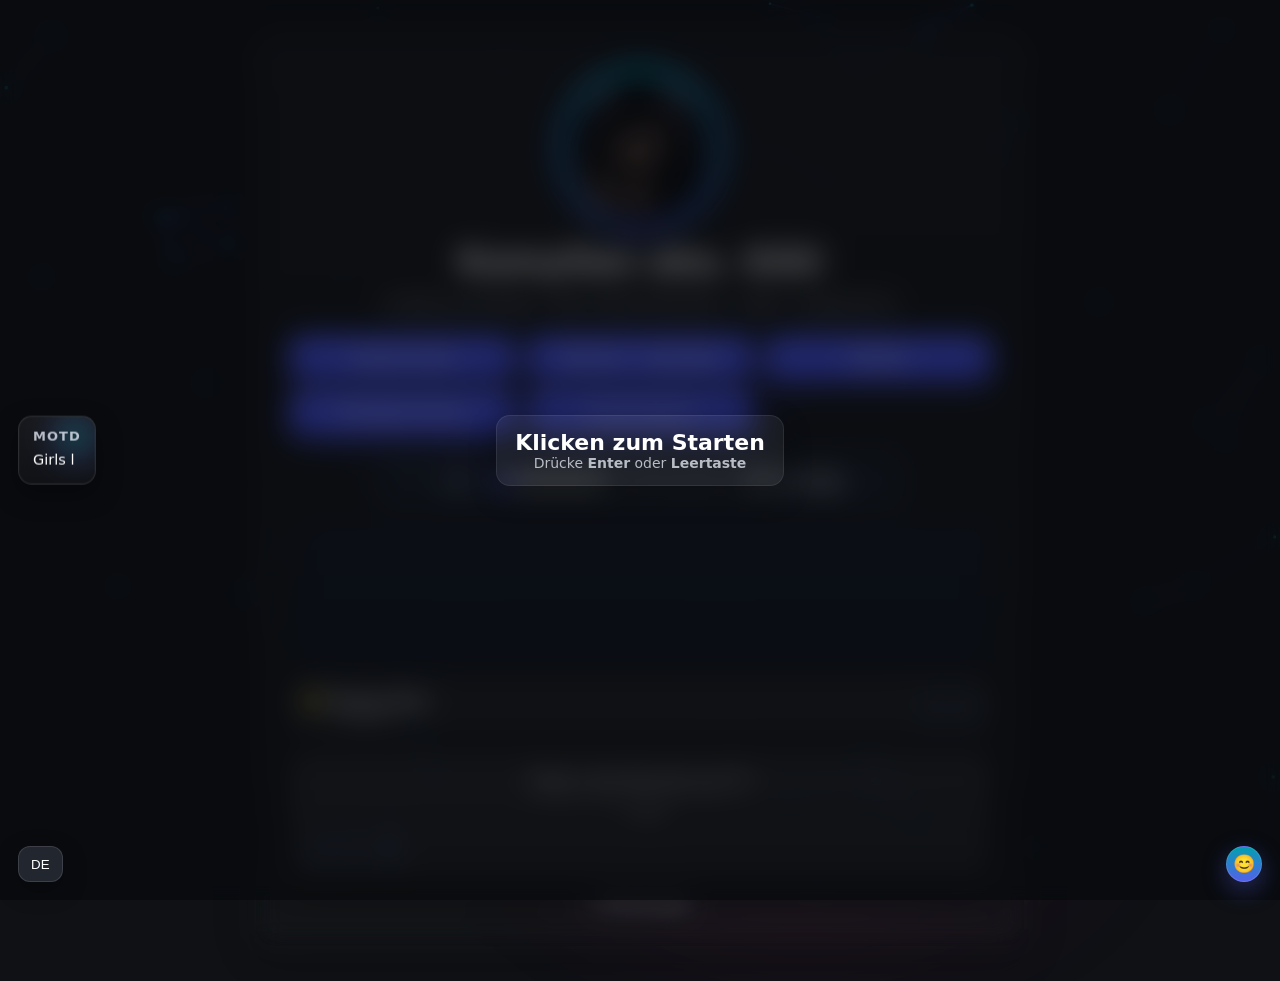
==== commit b21e6457: "Update index.html" ====
--- a/index.html
+++ b/index.html
@@ -272,7 +272,6 @@
   backdrop-filter: blur(8px);
   box-shadow:0 10px 26px rgba(0,0,0,.35), inset 0 0 0 1px rgba(255,255,255,.02);
 }
-.quoteMark{font-size:18px; color:var(--muted)}
 #quoteText{font-size:16px; line-height:1.5}
 .quoteBy{font-size:13px; color:var(--muted)}
 .quoteControls{display:flex; gap:8px; align-items:center; margin-top:4px}
@@ -362,7 +361,6 @@
 <!-- === Quotes (rotating) === -->
 <section id="quoteWrap" class="quoteWrap" aria-live="polite" hidden>
   <div class="quoteBadge">
-    <div class="quoteMark">“</div>
     <div id="quoteText">…</div>
     <div id="quoteBy" class="quoteBy"></div>
     <div class="quoteControls">
